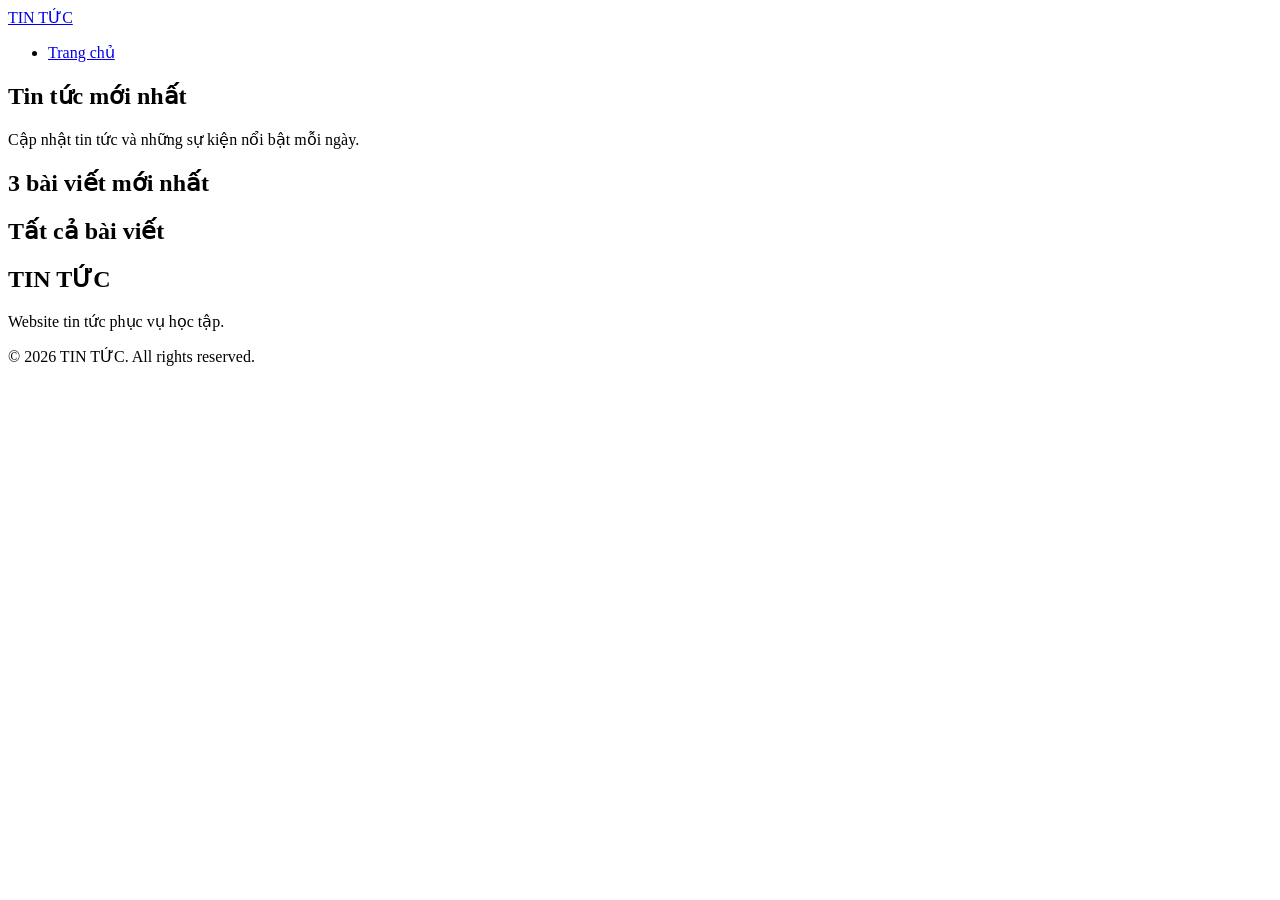
==== index.html @ 0500ab90 "Create index.html" ====
<!DOCTYPE html>
<html lang="vi">
<head>
  <meta charset="UTF-8">
  <meta name="viewport" content="width=device-width, initial-scale=1.0">
  <title>TIN TỨC | Trang chủ</title>
  <link rel="stylesheet" href="css/style.css">
</head>
<body>
  <header class="site-header">
    <div class="container">
      <a class="logo" href="index.html">TIN TỨC</a>
      <nav>
        <ul id="categoryMenu">
          <li><a href="index.html">Trang chủ</a></li>
        </ul>
      </nav>
    </div>
  </header>

  <main class="container">
    <section class="welcome">
      <h1>Tin tức mới nhất</h1>
      <p>Cập nhật tin tức và những sự kiện nổi bật mỗi ngày.</p>
    </section>

    <section>
      <h2>3 bài viết mới nhất</h2>
      <div id="featuredPosts" class="featured-posts"></div>
    </section>

    <section>
      <h2>Tất cả bài viết</h2>
      <div id="postList" class="post-list"></div>
    </section>
  </main>

  <footer class="site-footer">
    <div class="container">
      <h2>TIN TỨC</h2>
      <p>Website tin tức phục vụ học tập.</p>
      <p>© 2026 TIN TỨC. All rights reserved.</p>
    </div>
  </footer>

  <script src="js/main.js"></script>
</body>
</html>
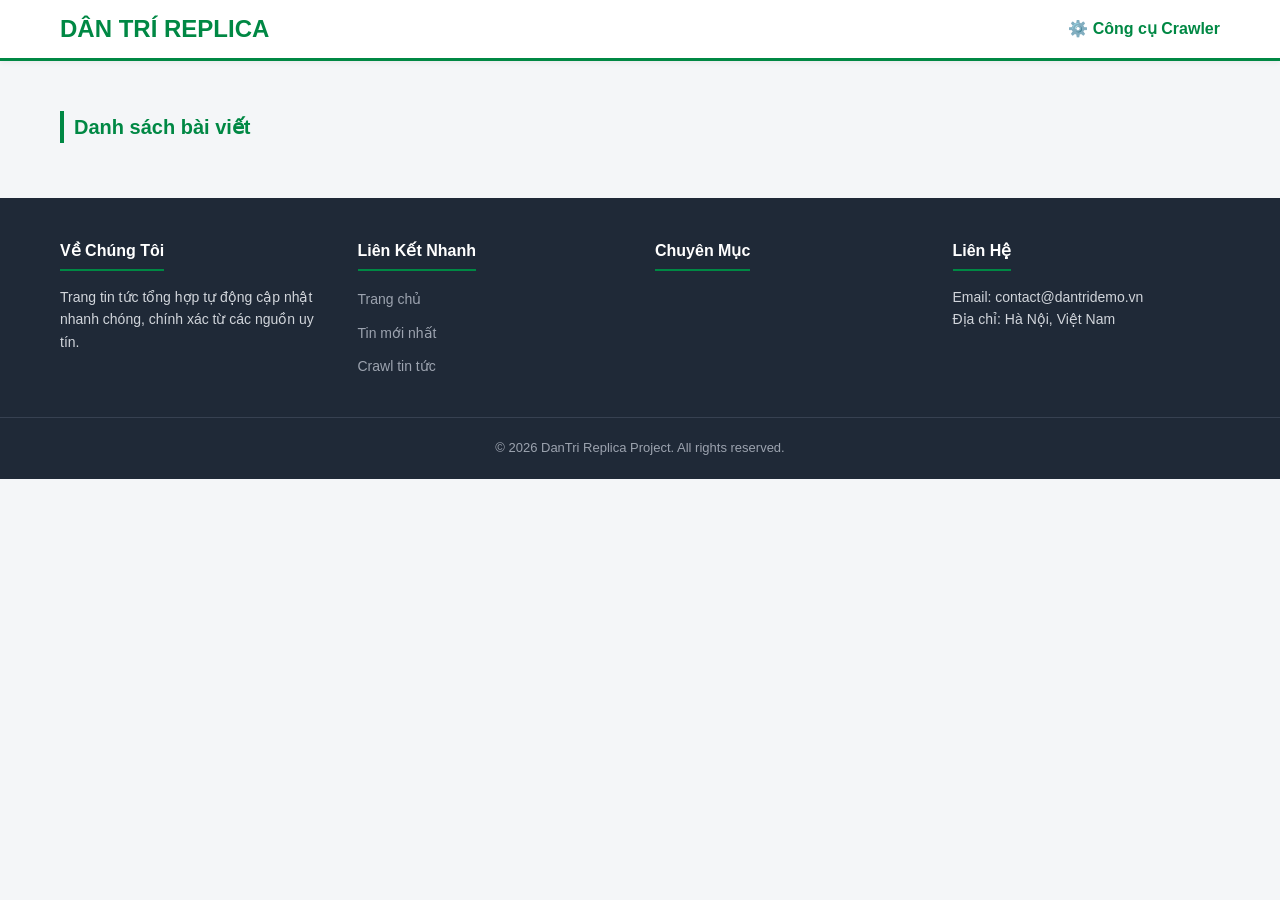
==== commit a4d09e2e: "Update index.html" ====
--- a/index.html
+++ b/index.html
@@ -1,49 +1,75 @@
-
 <!DOCTYPE html>
 <html lang="vi">
 <head>
   <meta charset="UTF-8">
   <meta name="viewport" content="width=device-width, initial-scale=1.0">
-  <title>TIN TỨC | Trang chủ</title>
+  <title>Trang tin tức Dân Trí Demo</title>
   <link rel="stylesheet" href="css/style.css">
 </head>
 <body>
-  <header class="site-header">
-    <div class="container">
-      <a class="logo" href="index.html">TIN TỨC</a>
-      <nav>
-        <ul id="categoryMenu">
-          <li><a href="index.html">Trang chủ</a></li>
-        </ul>
-      </nav>
+
+  <header>
+    <div class="header-container">
+      <a href="index.html" class="logo">DÂN TRÍ REPLICA</a>
+      <a href="crawler.html" style="color: var(--primary-color); font-weight: bold; text-decoration: none;">⚙️ Công cụ Crawler</a>
     </div>
+    <nav>
+      <ul class="navbar" id="navbar">
+        <!-- Chuyên mục sẽ được tải động bằng JS -->
+      </ul>
+    </nav>
   </header>
 
-  <main class="container">
-    <section class="welcome">
-      <h1>Tin tức mới nhất</h1>
-      <p>Cập nhật tin tức và những sự kiện nổi bật mỗi ngày.</p>
-    </section>
+  <main class="container" id="main-content">
+    <!-- View danh sách bài viết -->
+    <div id="news-view">
+      <div class="top-section" id="top-section">
+        <!-- Top 3 bài viết mới nhất -->
+      </div>
 
-    <section>
-      <h2>3 bài viết mới nhất</h2>
-      <div id="featuredPosts" class="featured-posts"></div>
-    </section>
+      <h2 class="section-title">Danh sách bài viết</h2>
+      <div class="post-list" id="remaining-posts">
+        <!-- Các bài viết tiếp theo -->
+      </div>
+    </div>
 
-    <section>
-      <h2>Tất cả bài viết</h2>
-      <div id="postList" class="post-list"></div>
-    </section>
+    <!-- View chi tiết bài viết (Mặc định ẩn) -->
+    <div id="detail-view" style="display: none;">
+      <!-- Nội dung chi tiết render qua JS -->
+    </div>
   </main>
 
-  <footer class="site-footer">
-    <div class="container">
-      <h2>TIN TỨC</h2>
-      <p>Website tin tức phục vụ học tập.</p>
-      <p>© 2026 TIN TỨC. All rights reserved.</p>
+  <footer>
+    <div class="footer-container">
+      <div class="footer-col">
+        <h3>Về Chúng Tôi</h3>
+        <p style="font-size: 14px;">Trang tin tức tổng hợp tự động cập nhật nhanh chóng, chính xác từ các nguồn uy tín.</p>
+      </div>
+      <div class="footer-col">
+        <h3>Liên Kết Nhanh</h3>
+        <ul>
+          <li><a href="index.html">Trang chủ</a></li>
+          <li><a href="#">Tin mới nhất</a></li>
+          <li><a href="crawler.html">Crawl tin tức</a></li>
+        </ul>
+      </div>
+      <div class="footer-col">
+        <h3>Chuyên Mục</h3>
+        <ul id="footer-categories">
+          <!-- Render từ JS -->
+        </ul>
+      </div>
+      <div class="footer-col">
+        <h3>Liên Hệ</h3>
+        <p style="font-size: 14px;">Email: contact@dantridemo.vn</p>
+        <p style="font-size: 14px;">Địa chỉ: Hà Nội, Việt Nam</p>
+      </div>
+    </div>
+    <div class="footer-bottom">
+      &copy; 2026 DanTri Replica Project. All rights reserved.
     </div>
   </footer>
 
-  <script src="js/main.js"></script>
+  <script src="js/app.js"></script>
 </body>
 </html>
--- a/css/style.css
+++ b/css/style.css
@@ -0,0 +1,75 @@
+:root {
+  --primary-color: #008844;
+  --text-color: #222;
+  --bg-color: #f4f6f8;
+  --card-bg: #fff;
+  --border-color: #e0e0e0;
+}
+
+* { box-sizing: border-box; margin: 0; padding: 0; }
+body { font-family: 'Segoe UI', Tahoma, Geneva, Verdana, sans-serif; background-color: var(--bg-color); color: var(--text-color); line-height: 1.6; }
+
+/* Header & Navigation */
+header { background-color: #fff; border-bottom: 3px solid var(--primary-color); position: sticky; top: 0; z-index: 1000; box-shadow: 0 2px 5px rgba(0,0,0,0.05); }
+.header-container { max-width: 1200px; margin: 0 auto; display: flex; align-items: center; justify-content: space-between; padding: 10px 20px; }
+.logo { font-size: 24px; font-weight: bold; color: var(--primary-color); text-decoration: none; }
+
+.navbar { display: flex; list-style: none; background: #fff; }
+.navbar li { position: relative; }
+.navbar a { display: block; padding: 12px 16px; color: #333; text-decoration: none; font-weight: 600; font-size: 15px; }
+.navbar a:hover { color: var(--primary-color); background-color: #f0f7f3; }
+
+/* Submenu */
+.navbar li .dropdown { display: none; position: absolute; top: 100%; left: 0; background: #fff; min-width: 200px; box-shadow: 0 4px 8px rgba(0,0,0,0.1); list-style: none; z-index: 10; }
+.navbar li:hover .dropdown { display: block; }
+
+/* Container */
+.container { max-width: 1200px; margin: 20px auto; padding: 0 20px; }
+
+/* Top Section (3 bài viết mới nhất) */
+.top-section { display: grid; grid-template-columns: 2fr 1fr; gap: 20px; margin-bottom: 30px; }
+.featured-post { background: var(--card-bg); border-radius: 8px; overflow: hidden; box-shadow: 0 2px 6px rgba(0,0,0,0.05); cursor: pointer; }
+.featured-post img { width: 100%; height: 280px; object-fit: cover; }
+.featured-post .info { padding: 15px; }
+.featured-post h2 { font-size: 20px; margin-bottom: 10px; color: #111; }
+
+.side-posts { display: flex; flex-direction: column; gap: 15px; }
+.side-post-card { background: var(--card-bg); padding: 12px; border-radius: 8px; display: flex; gap: 10px; box-shadow: 0 2px 6px rgba(0,0,0,0.05); cursor: pointer; }
+.side-post-card img { width: 100px; height: 75px; object-fit: cover; border-radius: 4px; }
+.side-post-card h3 { font-size: 14px; line-height: 1.4; }
+
+/* General Post List */
+.section-title { font-size: 20px; font-weight: bold; margin-bottom: 15px; border-left: 4px solid var(--primary-color); padding-left: 10px; color: var(--primary-color); }
+.post-list { display: flex; flex-direction: column; gap: 15px; }
+.post-item { display: flex; gap: 15px; background: var(--card-bg); padding: 15px; border-radius: 8px; box-shadow: 0 2px 6px rgba(0,0,0,0.04); cursor: pointer; }
+.post-item img { width: 180px; height: 120px; object-fit: cover; border-radius: 6px; }
+.post-item-content { flex: 1; }
+.post-item-content h3 { font-size: 17px; margin-bottom: 8px; }
+.post-meta { font-size: 12px; color: #777; margin-top: 6px; }
+
+/* Article Detail View */
+.article-detail { background: #fff; padding: 25px; border-radius: 8px; box-shadow: 0 2px 8px rgba(0,0,0,0.05); }
+.article-detail h1 { font-size: 28px; margin-bottom: 12px; line-height: 1.3; }
+.article-detail .meta-info { font-size: 13px; color: #666; margin-bottom: 20px; border-bottom: 1px solid #eee; padding-bottom: 10px; }
+.article-detail .sapo { font-weight: bold; font-size: 16px; margin-bottom: 15px; color: #444; }
+.article-detail img { max-width: 100%; border-radius: 6px; margin: 15px 0; }
+.article-detail .content { font-size: 16px; white-space: pre-line; line-height: 1.8; }
+
+/* Footer */
+footer { background-color: #1f2937; color: #d1d5db; padding: 40px 0 20px 0; margin-top: 40px; }
+.footer-container { max-width: 1200px; margin: 0 auto; padding: 0 20px; display: grid; grid-template-columns: repeat(auto-fit, minmax(220px, 1fr)); gap: 30px; }
+.footer-col h3 { color: #fff; font-size: 16px; margin-bottom: 15px; border-bottom: 2px solid var(--primary-color); display: inline-block; padding-bottom: 5px; }
+.footer-col ul { list-style: none; }
+.footer-col ul li { margin-bottom: 8px; }
+.footer-col a { color: #9ca3af; text-decoration: none; font-size: 14px; }
+.footer-col a:hover { color: #fff; }
+.footer-bottom { text-align: center; margin-top: 30px; padding-top: 20px; border-top: 1px solid #374151; font-size: 13px; color: #9ca3af; }
+
+/* Responsive Layout */
+@media (max-width: 768px) {
+  .top-section { grid-template-columns: 1fr; }
+  .post-item { flex-direction: column; }
+  .post-item img { width: 100%; height: 180px; }
+  .header-container { flex-direction: column; gap: 10px; }
+  .navbar { flex-wrap: wrap; justify-content: center; }
+}
